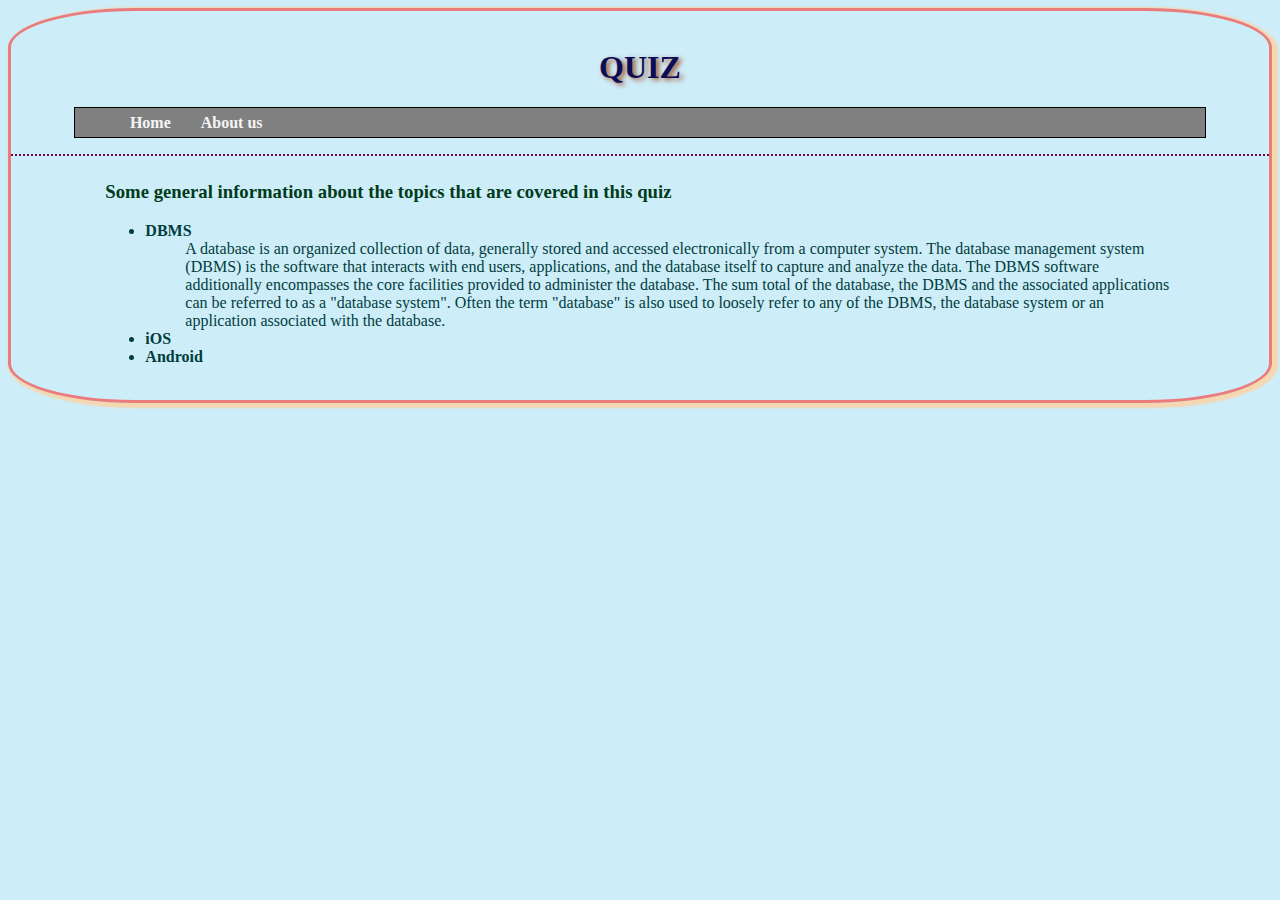
==== about.html @ 2a4c31e8 "nav on index" ====
<!doctype html>
<html>
<head>
    <link rel="stylesheet" href="assets/css/style.css">
    <title>
        BackBenchersMAD3114_FP
    </title>
</head>
<body>
<header>
    <h1 class="title">QUIZ</h1>
    <nav id="nav">
        <ul>
            <li><a style="text-decoration: none" href="index.html" title="Home page">Home</a></li>
            <li><a style="text-decoration: none" href="about.html">About us</a> </li>
        </ul>
    </nav>
</header>
<main class="aboutMain">

    <form class="form1">
        <h3 class="subtitle1">Some general information about the topics that are covered in this quiz</h3>
        <ul class="subContent1">
            <dl>
            <li><dt><strong>DBMS</strong></dt>
            <dd>A database is an organized collection of data, generally stored and accessed electronically from a computer system. The database management system (DBMS) is the software that interacts with end users, applications, and the database itself to capture and analyze the data. The DBMS software additionally encompasses the core facilities provided to administer the database. The sum total of the database, the DBMS and the associated applications can be referred to as a "database system". Often the term "database" is also used to loosely refer to any of the DBMS, the database system or an application associated with the database.</dd></li>
            <li><strong>iOS</strong></li>
            <li><strong>Android</strong></li>
            </dl>
        </ul>
        </ul><br>
    </form>
</main>
</body>
</html>
---- assets/css/style.css ----
body{
    background-color: rgb(205, 237, 248);
    border-radius: 10%;
    box-shadow: 3px 2px 2px 3px rgb(245, 215, 176);
    border: 3px solid rgb(235, 124, 124);
}
.title{
    margin-top: 3%;
    margin-left: 5%;
    margin-right: 5%;
    color: rgb(12, 12, 88);
    text-align: center;
    text-shadow: 3px 2px 5px sienna;
}
header{
    border-bottom: 2px dotted #710646;
}
.subtitle1{
    margin-top: 2%;
    margin-left: 7.5%;
    color: rgb(2, 59, 27);
}
.subtitle2{
    margin-top: 1%;
    margin-left: 7.5%;
    color: rgb(109, 4, 4);
}
.subContent1{
    margin-left: 7.5%;
    color: rgb(2, 61, 61);
    margin-right: 7.5%;
}
.radioGroup{
    margin-left: 10%;
    color: rgb(109, 6, 38);
}
.context{
    margin-top: 7.5%;
    margin-left: 8%;
    color: #39045f;
}
button{
    background-color: rgb(46, 109, 190);
    color: floralwhite;
    text-align: center;
    font-size: 100%;
    cursor: pointer;
    margin-top: 3%;
    margin-left: 48%;
    margin-bottom: 2%;
    padding: .75% .75% .75%;
}
#nav ul{
    background-color: gray;
    border: 1px solid black;
    margin-left: 5%;
    margin-right: 5%;
    overflow: hidden;
}
#nav li{
    float: left;
    display: block;
    padding-top: .5%;
    padding-bottom: .5%;
}
#nav li a{
    font-weight: bold;
    color: whitesmoke;
    text-align: center;
    padding: 15px 15px;
}
#nav a:hover{
    background-color: black;
}
#rightSide{
    float: right;
    margin-top: 1%;
    margin-right: 2%;
    width: 30%;
    padding-right: 4%;
}
.indexMain{
    float: left;
    margin-top: 1%;
    margin-left: 2%;
    width: 60%;
}
footer{
    clear: both;
}
.questionText{
    font-size: 125%;
    margin-top: 2.5%;
    margin-left: 7.5%;
    margin-bottom: 1%;
    color: rgb(109, 6, 38);
}
.image1{
    width: 100%;
    height: 100%;
}
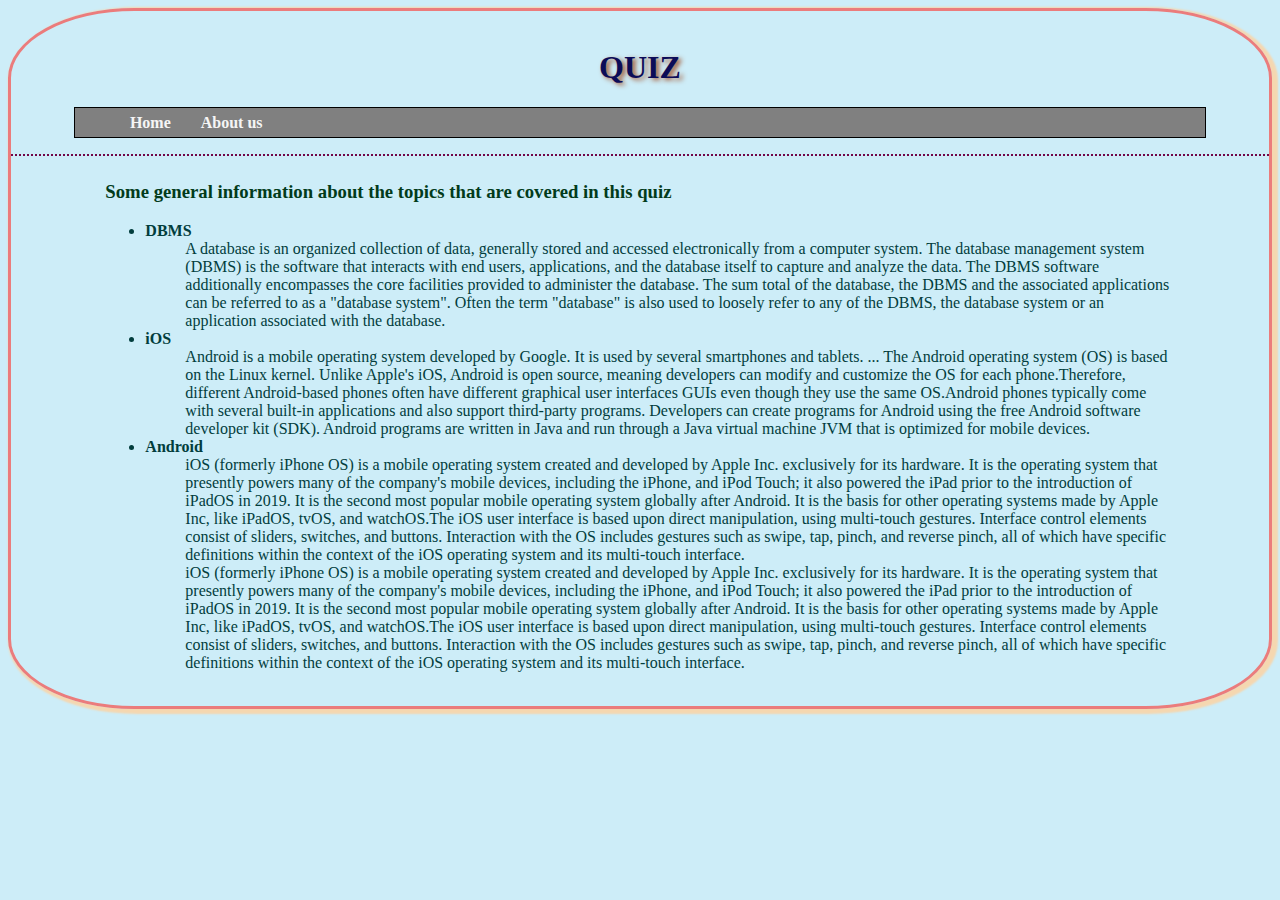
==== commit 5c4be30f: "Merge remote-tracking branch 'origin/master'" ====
--- a/about.html
+++ b/about.html
@@ -24,8 +24,11 @@
             <dl>
             <li><dt><strong>DBMS</strong></dt>
             <dd>A database is an organized collection of data, generally stored and accessed electronically from a computer system. The database management system (DBMS) is the software that interacts with end users, applications, and the database itself to capture and analyze the data. The DBMS software additionally encompasses the core facilities provided to administer the database. The sum total of the database, the DBMS and the associated applications can be referred to as a "database system". Often the term "database" is also used to loosely refer to any of the DBMS, the database system or an application associated with the database.</dd></li>
-            <li><strong>iOS</strong></li>
-            <li><strong>Android</strong></li>
+                <li><dt><strong>iOS</strong></dt>
+                    <dd>Android is a mobile operating system developed by Google. It is used by several smartphones and tablets. ... The Android operating system (OS) is based on the Linux kernel. Unlike Apple's iOS, Android is open source, meaning developers can modify and customize the OS for each phone.Therefore, different Android-based phones often have different graphical user interfaces GUIs even though they use the same OS.Android phones typically come with several built-in applications and also support third-party programs. Developers can create programs for Android using the free Android software developer kit (SDK). Android programs are written in Java and run through a Java virtual machine JVM that is optimized for mobile devices.</dd></li>
+                <li><dt><strong>Android</strong></dt>
+                    <dd>iOS (formerly iPhone OS) is a mobile operating system created and developed by Apple Inc. exclusively for its hardware. It is the operating system that presently powers many of the company's mobile devices, including the iPhone, and iPod Touch; it also powered the iPad prior to the introduction of iPadOS in 2019. It is the second most popular mobile operating system globally after Android. It is the basis for other operating systems made by Apple Inc, like iPadOS, tvOS, and watchOS.The iOS user interface is based upon direct manipulation, using multi-touch gestures. Interface control elements consist of sliders, switches, and buttons. Interaction with the OS includes gestures such as swipe, tap, pinch, and reverse pinch, all of which have specific definitions within the context of the iOS operating system and its multi-touch interface.</dd></li>
+                    <dd>iOS (formerly iPhone OS) is a mobile operating system created and developed by Apple Inc. exclusively for its hardware. It is the operating system that presently powers many of the company's mobile devices, including the iPhone, and iPod Touch; it also powered the iPad prior to the introduction of iPadOS in 2019. It is the second most popular mobile operating system globally after Android. It is the basis for other operating systems made by Apple Inc, like iPadOS, tvOS, and watchOS.The iOS user interface is based upon direct manipulation, using multi-touch gestures. Interface control elements consist of sliders, switches, and buttons. Interaction with the OS includes gestures such as swipe, tap, pinch, and reverse pinch, all of which have specific definitions within the context of the iOS operating system and its multi-touch interface.</dd></li>
             </dl>
         </ul>
         </ul><br>
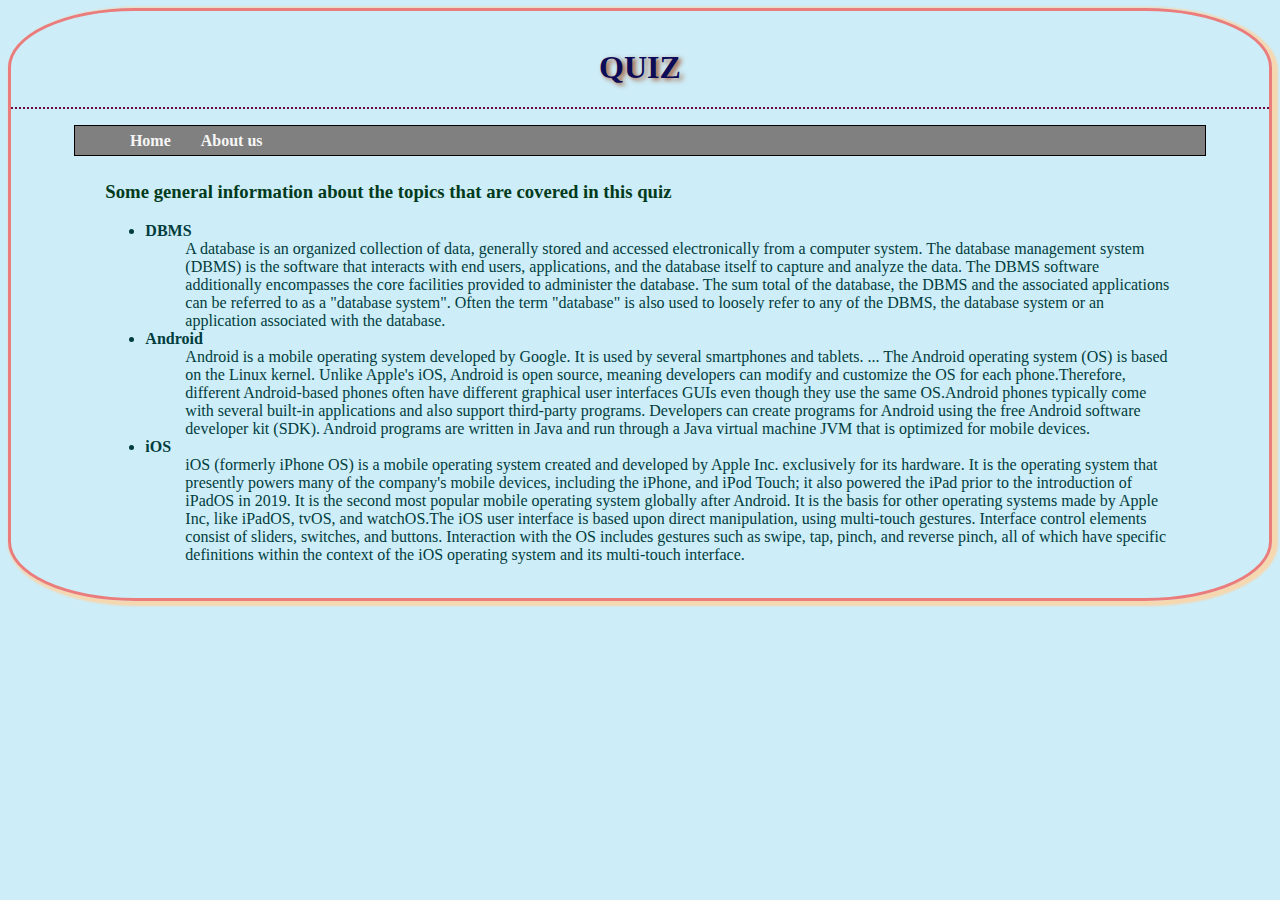
==== commit f404fafb: "[kamal] Android, iOS Definitions added" ====
--- a/about.html
+++ b/about.html
@@ -9,27 +9,25 @@
 <body>
 <header>
     <h1 class="title">QUIZ</h1>
+</header>
+<main class="aboutMain">
     <nav id="nav">
         <ul>
             <li><a style="text-decoration: none" href="index.html" title="Home page">Home</a></li>
             <li><a style="text-decoration: none" href="about.html">About us</a> </li>
         </ul>
     </nav>
-</header>
-<main class="aboutMain">
-
     <form class="form1">
         <h3 class="subtitle1">Some general information about the topics that are covered in this quiz</h3>
         <ul class="subContent1">
             <dl>
             <li><dt><strong>DBMS</strong></dt>
             <dd>A database is an organized collection of data, generally stored and accessed electronically from a computer system. The database management system (DBMS) is the software that interacts with end users, applications, and the database itself to capture and analyze the data. The DBMS software additionally encompasses the core facilities provided to administer the database. The sum total of the database, the DBMS and the associated applications can be referred to as a "database system". Often the term "database" is also used to loosely refer to any of the DBMS, the database system or an application associated with the database.</dd></li>
+                <li><dt><strong>Android</strong></dt>
+                    <dd>Android is a mobile operating system developed by Google. It is used by several smartphones and tablets. ... The Android operating system (OS) is based on the Linux kernel. Unlike Apple's iOS, Android is open source, meaning developers can modify and customize the OS for each phone.Therefore, different Android-based phones often have different graphical user interfaces GUIs even though they use the same OS.Android phones typically come with several built-in applications and also support third-party programs. Developers can create programs for Android using the free Android software developer kit (SDK). Android programs are written in Java and run through a Java virtual machine JVM that is optimized for mobile devices.</dd></li>
                 <li><dt><strong>iOS</strong></dt>
-                    <dd>Android is a mobile operating system developed by Google. It is used by several smartphones and tablets. ... The Android operating system (OS) is based on the Linux kernel. Unlike Apple's iOS, Android is open source, meaning developers can modify and customize the OS for each phone.Therefore, different Android-based phones often have different graphical user interfaces GUIs even though they use the same OS.Android phones typically come with several built-in applications and also support third-party programs. Developers can create programs for Android using the free Android software developer kit (SDK). Android programs are written in Java and run through a Java virtual machine JVM that is optimized for mobile devices.</dd></li>
-                <li><dt><strong>Android</strong></dt>
                     <dd>iOS (formerly iPhone OS) is a mobile operating system created and developed by Apple Inc. exclusively for its hardware. It is the operating system that presently powers many of the company's mobile devices, including the iPhone, and iPod Touch; it also powered the iPad prior to the introduction of iPadOS in 2019. It is the second most popular mobile operating system globally after Android. It is the basis for other operating systems made by Apple Inc, like iPadOS, tvOS, and watchOS.The iOS user interface is based upon direct manipulation, using multi-touch gestures. Interface control elements consist of sliders, switches, and buttons. Interaction with the OS includes gestures such as swipe, tap, pinch, and reverse pinch, all of which have specific definitions within the context of the iOS operating system and its multi-touch interface.</dd></li>
-                    <dd>iOS (formerly iPhone OS) is a mobile operating system created and developed by Apple Inc. exclusively for its hardware. It is the operating system that presently powers many of the company's mobile devices, including the iPhone, and iPod Touch; it also powered the iPad prior to the introduction of iPadOS in 2019. It is the second most popular mobile operating system globally after Android. It is the basis for other operating systems made by Apple Inc, like iPadOS, tvOS, and watchOS.The iOS user interface is based upon direct manipulation, using multi-touch gestures. Interface control elements consist of sliders, switches, and buttons. Interaction with the OS includes gestures such as swipe, tap, pinch, and reverse pinch, all of which have specific definitions within the context of the iOS operating system and its multi-touch interface.</dd></li>
-            </dl>
+       </dl>
         </ul>
         </ul><br>
     </form>
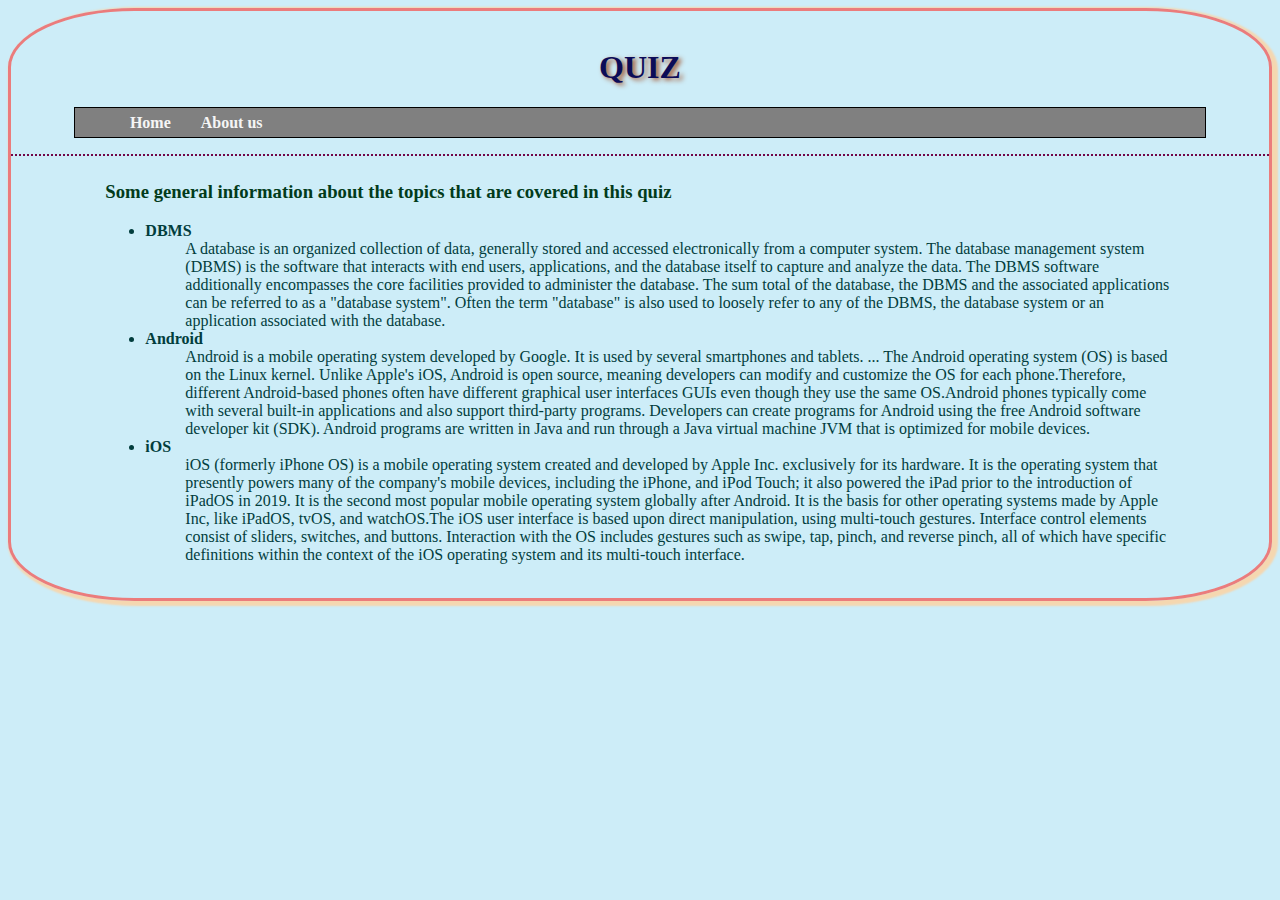
==== commit a3d6e8d7: "Merge remote-tracking branch 'origin/master'" ====
--- a/about.html
+++ b/about.html
@@ -9,14 +9,15 @@
 <body>
 <header>
     <h1 class="title">QUIZ</h1>
-</header>
-<main class="aboutMain">
     <nav id="nav">
         <ul>
             <li><a style="text-decoration: none" href="index.html" title="Home page">Home</a></li>
             <li><a style="text-decoration: none" href="about.html">About us</a> </li>
         </ul>
     </nav>
+</header>
+<main class="aboutMain">
+
     <form class="form1">
         <h3 class="subtitle1">Some general information about the topics that are covered in this quiz</h3>
         <ul class="subContent1">
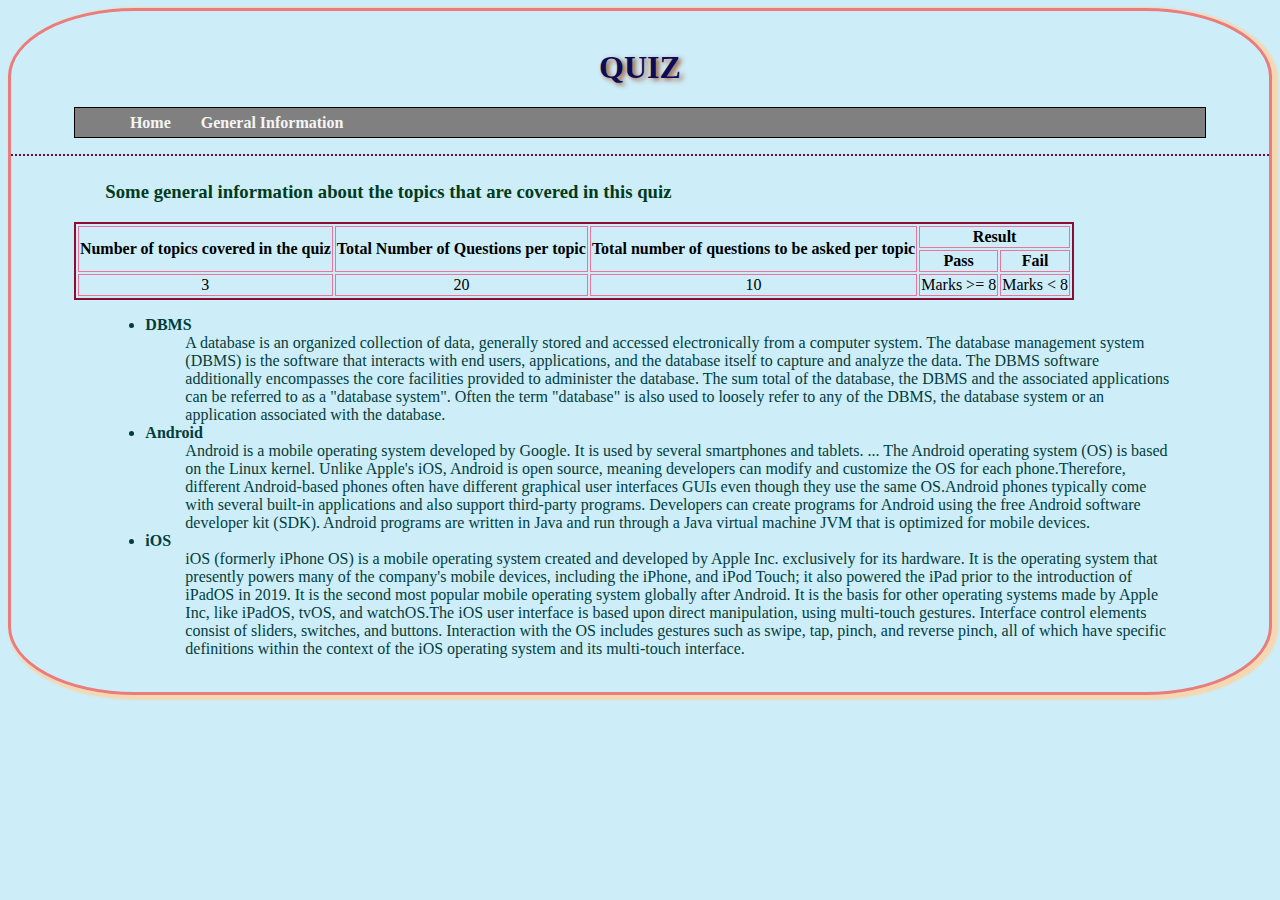
==== commit 73ff8fc7: "general information table" ====
--- a/about.html
+++ b/about.html
@@ -12,7 +12,7 @@
     <nav id="nav">
         <ul>
             <li><a style="text-decoration: none" href="index.html" title="Home page">Home</a></li>
-            <li><a style="text-decoration: none" href="about.html">About us</a> </li>
+            <li><a style="text-decoration: none" href="about.html">General Information</a> </li>
         </ul>
     </nav>
 </header>
@@ -20,6 +20,25 @@
 
     <form class="form1">
         <h3 class="subtitle1">Some general information about the topics that are covered in this quiz</h3>
+        <table>
+            <tr>
+                <th rowspan="2">Number of topics covered in the quiz</th>
+                <th rowspan="2">Total Number of Questions per topic</th>
+                <th rowspan="2">Total number of questions to be asked per topic</th>
+                <th colspan="2">Result</th>
+            </tr>
+            <tr>
+                <th>Pass</th>
+                <th>Fail</th>
+            </tr>
+            <tr>
+                <td>3</th>
+                <td>20</th>
+                <td>10</th>
+                <td>Marks >= 8</th>
+                <td>Marks < 8</td>
+            </tr>
+        </table>
         <ul class="subContent1">
             <dl>
             <li><dt><strong>DBMS</strong></dt>
--- a/assets/css/style.css
+++ b/assets/css/style.css
@@ -95,7 +95,31 @@
     margin-bottom: 1%;
     color: rgb(109, 6, 38);
 }
+.headerText{
+    font-size: 125%;
+    margin-top: 2.5%;
+    margin-left: 7.5%;
+    margin-bottom: 1%;
+    color: darkblue;
+}
 .image1{
     width: 100%;
     height: 100%;
 }
+
+.correctAnswer{
+    color: green;
+}
+
+.wrongAnswer{
+    color: red;
+}
+table{
+    margin-left: 5%;
+    margin-right: 5%;
+    border: 2px solid #8d0d31;
+}
+td, th{
+    border: 1px solid #ee739a;
+    text-align: center;
+}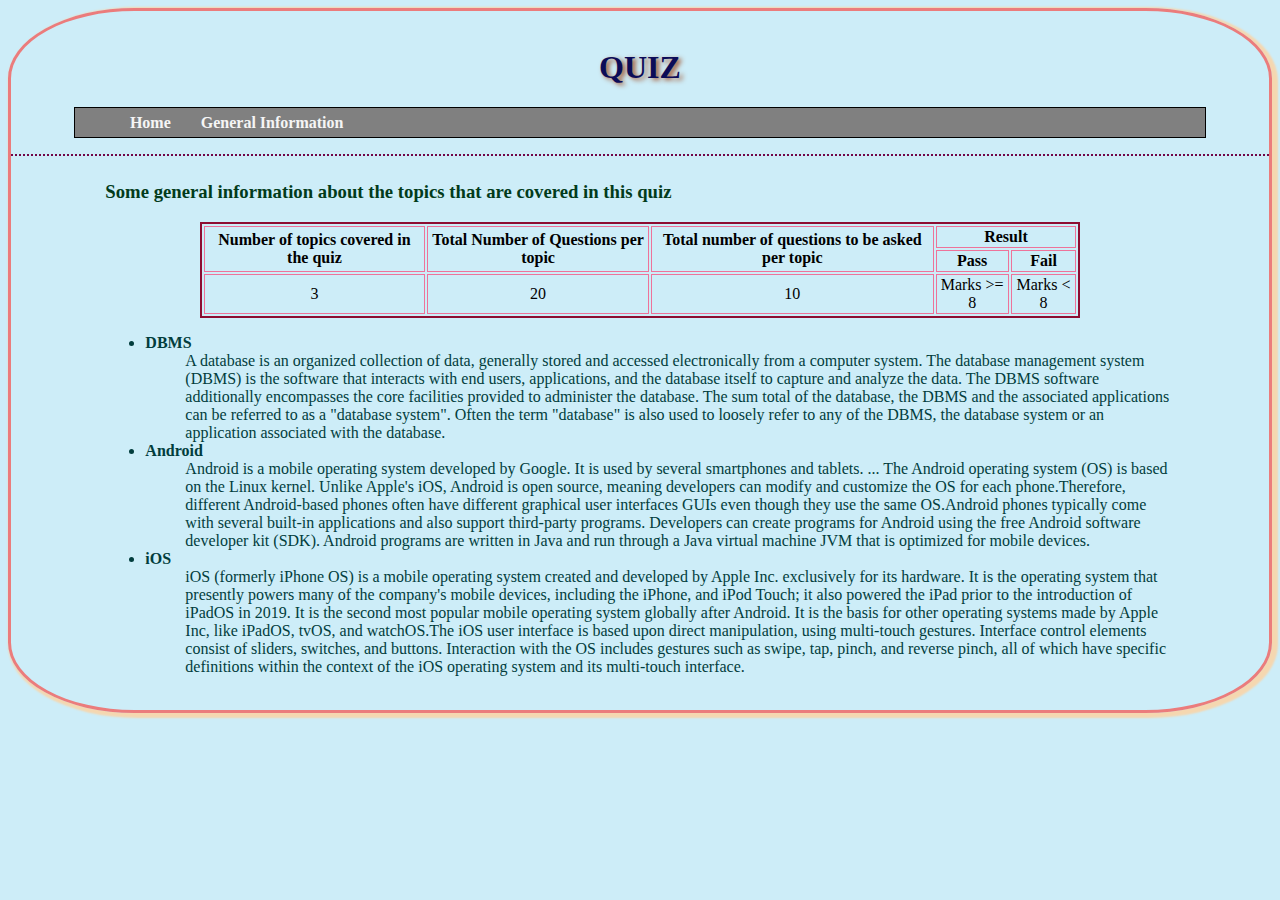
==== commit 4988c460: "ul ol list" ====
--- a/about.html
+++ b/about.html
@@ -49,7 +49,7 @@
                     <dd>iOS (formerly iPhone OS) is a mobile operating system created and developed by Apple Inc. exclusively for its hardware. It is the operating system that presently powers many of the company's mobile devices, including the iPhone, and iPod Touch; it also powered the iPad prior to the introduction of iPadOS in 2019. It is the second most popular mobile operating system globally after Android. It is the basis for other operating systems made by Apple Inc, like iPadOS, tvOS, and watchOS.The iOS user interface is based upon direct manipulation, using multi-touch gestures. Interface control elements consist of sliders, switches, and buttons. Interaction with the OS includes gestures such as swipe, tap, pinch, and reverse pinch, all of which have specific definitions within the context of the iOS operating system and its multi-touch interface.</dd></li>
        </dl>
         </ul>
-        </ul><br>
+        <br>
     </form>
 </main>
 </body>
--- a/assets/css/style.css
+++ b/assets/css/style.css
@@ -115,8 +115,8 @@
     color: red;
 }
 table{
-    margin-left: 5%;
-    margin-right: 5%;
+    margin-left: 15%;
+    margin-right: 15%;
     border: 2px solid #8d0d31;
 }
 td, th{
